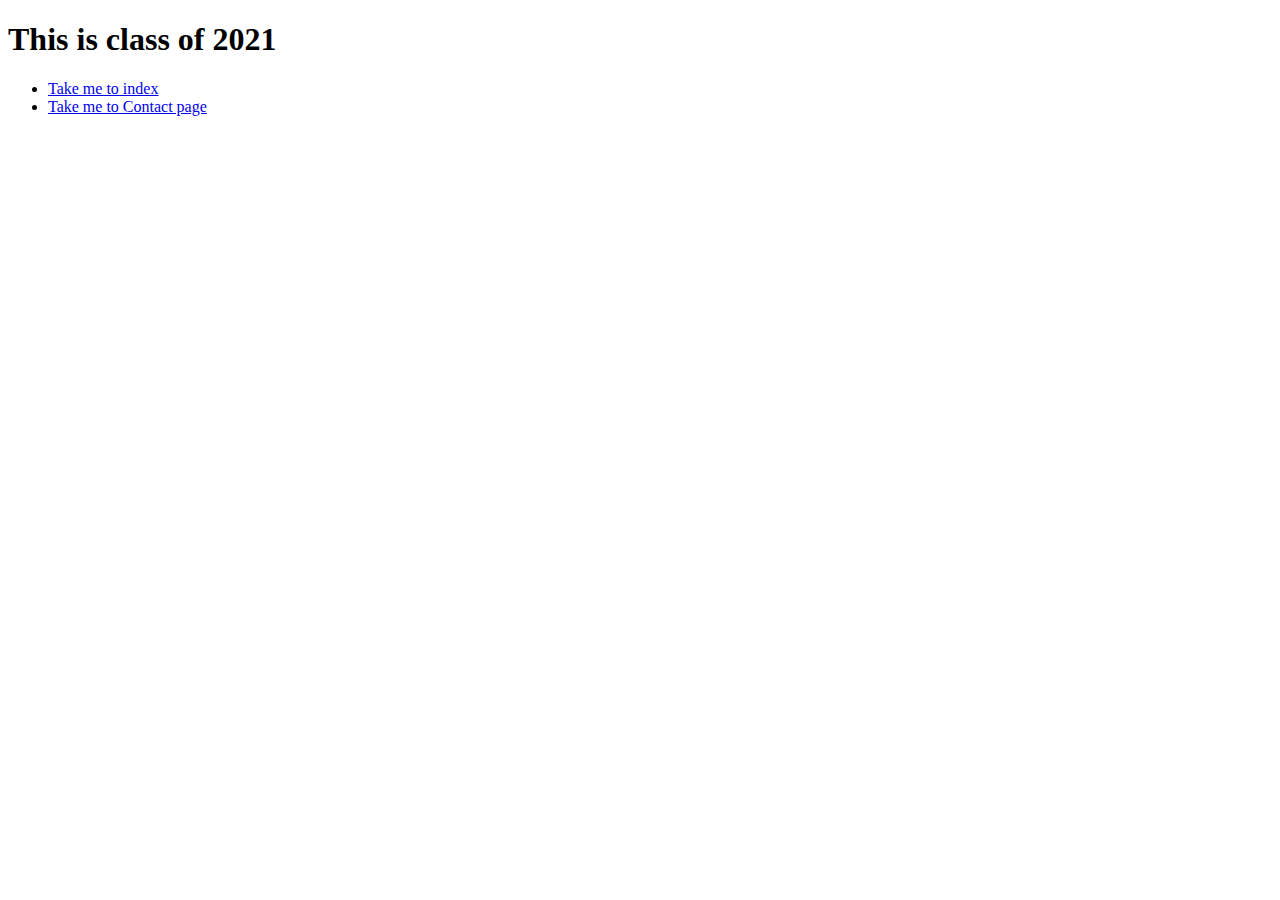
==== About.html @ 5d55fcb1 "initial upload" ====
<!DOCTYPE html>
<html lang="en">
<head>
    <meta charset="UTF-8">
    <meta http-equiv="X-UA-Compatible" content="IE=edge">
    <meta name="viewport" content="width=device-width, initial-scale=1.0">
    <title>Document</title>
</head>
<body>
    <h1>This is class of 2021</h1>
    <ul>
        <li><a href='index.html'>Take me to index</a></li>
        <li><a href='Contact.html'>Take me to Contact page</a></li>
    </ul>
    </body>
</html>
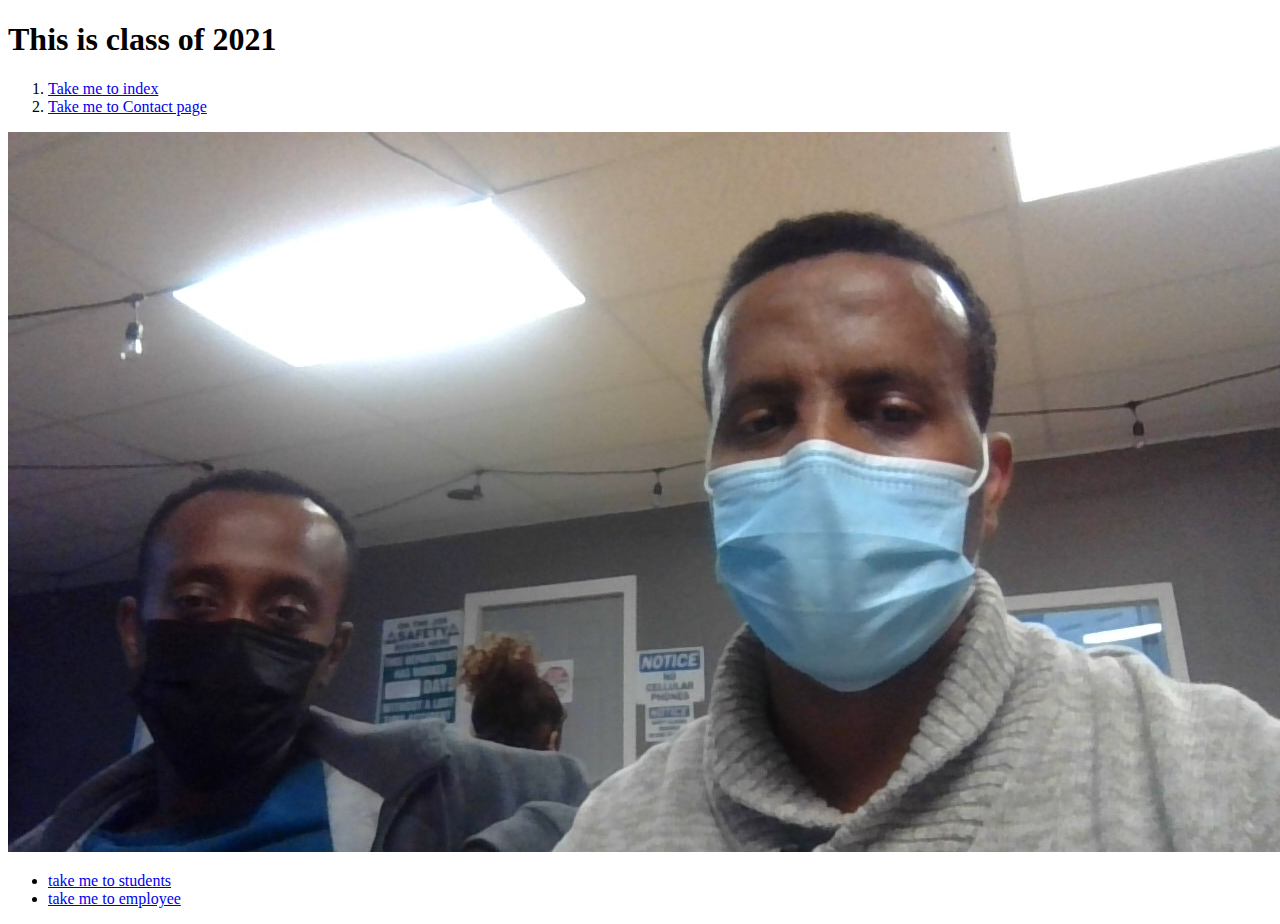
==== commit 2b491a30: "Add files via upload" ====
--- a/About.html
+++ b/About.html
@@ -5,12 +5,24 @@
     <meta http-equiv="X-UA-Compatible" content="IE=edge">
     <meta name="viewport" content="width=device-width, initial-scale=1.0">
     <title>Document</title>
+    <link rel="stylesheet" href="style.css">
 </head>
 <body>
     <h1>This is class of 2021</h1>
-    <ul>
+    <ol>
         <li><a href='index.html'>Take me to index</a></li>
         <li><a href='Contact.html'>Take me to Contact page</a></li>
+    </ol>
+    <img src='mypic.jpg' alt='me and my friend'>
+    <script src='Index.js' ></script>
+    <ul>
+        <li><a href="students.html">take me to students</a>
+            <li>
+                <a href="employee.html">take me to employee</a>
+            </li>
+
+        </li>
     </ul>
+    
     </body>
 </html>